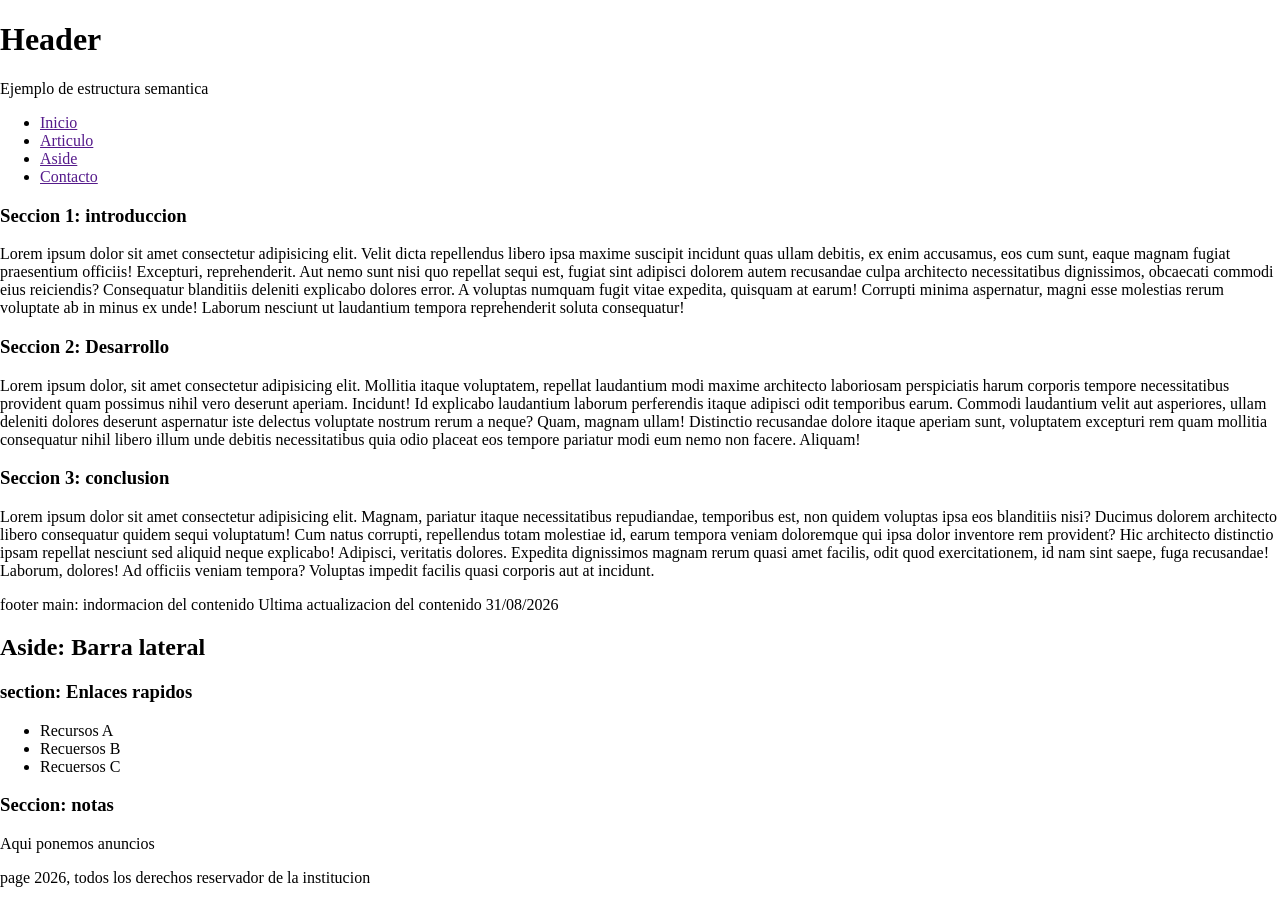
==== Dia 2 css/index.html @ 58aad18b "Trabajo de clase" ====
<!DOCTYPE html>
<html lang="en">
<head>
    <meta charset="UTF-8">
    <meta name="viewport" content="width=device-width, initial-scale=1.0">
    <title>Etructura de pagina web</title>
    <link rel="stylesheet" href="estilo.css">
</head>

    <div class="container">
        <div>
        <h1>Header</h1>
        <p>Ejemplo de estructura semantica</p>
        </div>
    </div>


    <nav>
        <ul>
            <li> <a href="">Inicio</a></li>
            <li> <a href="">Articulo</a></li>
            <li> <a href="">Aside</a></li>
            <li> <a href="">Contacto</a></li>
            

        

        </ul>
    </nav>

    <header>
        <div class="layout">
            <main>
                <article>

                <section>
                    <h3>Seccion 1: introduccion</h3>
                    <p>Lorem ipsum dolor sit amet consectetur adipisicing elit. Velit dicta repellendus libero ipsa maxime suscipit incidunt quas ullam debitis, ex enim accusamus, eos cum sunt, eaque magnam fugiat praesentium officiis!
                    Excepturi, reprehenderit. Aut nemo sunt nisi quo repellat sequi est, fugiat sint adipisci dolorem autem recusandae culpa architecto necessitatibus dignissimos, obcaecati commodi eius reiciendis? Consequatur blanditiis deleniti explicabo dolores error.
                    A voluptas numquam fugit vitae expedita, quisquam at earum! Corrupti minima aspernatur, magni esse molestias rerum voluptate ab in minus ex unde! Laborum nesciunt ut laudantium tempora reprehenderit soluta consequatur!</p>
                        
                </section>
                <section>
                    <h3>Seccion 2: Desarrollo</h3>
                    <p>Lorem ipsum dolor, sit amet consectetur adipisicing elit. Mollitia itaque voluptatem, repellat laudantium modi maxime architecto laboriosam perspiciatis harum corporis tempore necessitatibus provident quam possimus nihil vero deserunt aperiam. Incidunt!
                    Id explicabo laudantium laborum perferendis itaque adipisci odit temporibus earum. Commodi laudantium velit aut asperiores, ullam deleniti dolores deserunt aspernatur iste delectus voluptate nostrum rerum a neque? Quam, magnam ullam!
                    Distinctio recusandae dolore itaque aperiam sunt, voluptatem excepturi rem quam mollitia consequatur nihil libero illum unde debitis necessitatibus quia odio placeat eos tempore pariatur modi eum nemo non facere. Aliquam!</p>
                </section>

                <section>
                    <h3>Seccion 3: conclusion</h3>
                    <p>Lorem ipsum dolor sit amet consectetur adipisicing elit. Magnam, pariatur itaque necessitatibus repudiandae, temporibus est, non quidem voluptas ipsa eos blanditiis nisi? Ducimus dolorem architecto libero consequatur quidem sequi voluptatum!
                    Cum natus corrupti, repellendus totam molestiae id, earum tempora veniam doloremque qui ipsa dolor inventore rem provident? Hic architecto distinctio ipsam repellat nesciunt sed aliquid neque explicabo! Adipisci, veritatis dolores.
                    Expedita dignissimos magnam rerum quasi amet facilis, odit quod exercitationem, id nam sint saepe, fuga recusandae! Laborum, dolores! Ad officiis veniam tempora? Voluptas impedit facilis quasi corporis aut at incidunt.</p>
                </section>

                </article>
                <!--footer del main-->
                <div class="main-footer">
                    <span> footer main: indormacion del contenido</span>
                    <span>Ultima actualizacion del contenido 31/08/2026</span>
                </div>
            </main>
            <!--ASIDE-->
            <aside>
                <h2>Aside: Barra lateral</h2>
                <section>
                    <h3>section: Enlaces rapidos</h3>
                    <ul>
                        <li>Recursos A</li>
                        <li>Recuersos B</li>
                        <li>Recuersos C</li>
                    </ul>
                </section>

                <section>
                    <h3>Seccion: notas</h3>
                    <p>Aqui ponemos anuncios</p>
                </section>
            </aside>

        </div>

        <footer class="page-footer">
            page 2026, todos los derechos reservador de la institucion
        </footer>
    </header>
</body>
</html>
---- Dia 2 css/estilo.css ----
/*eliminar mergenes por defecto*/
*{
    box-sizing: border-box;
}

body{
    margin: 0px;
    
}
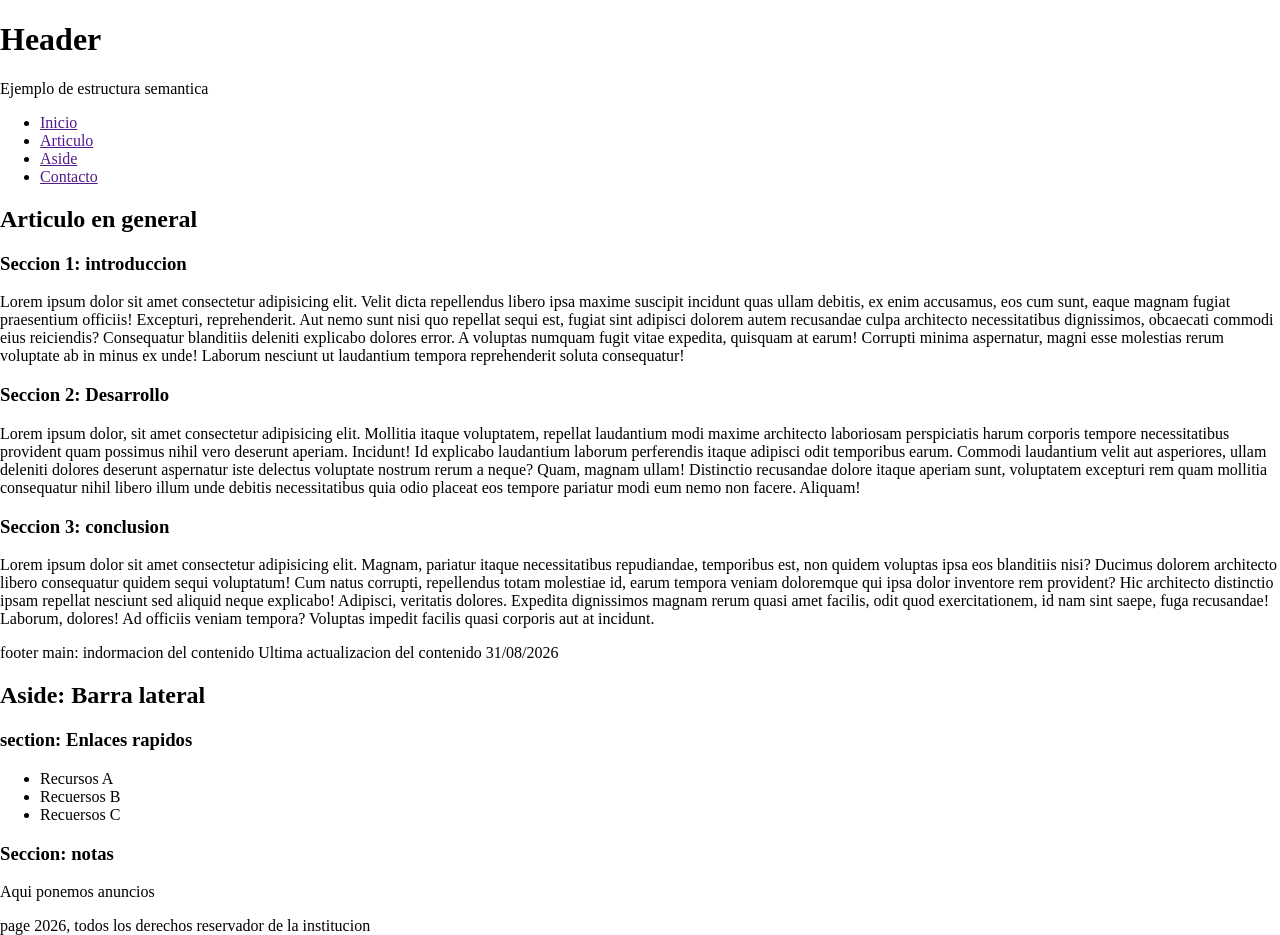
==== commit 3562c7a3: "Algunos cambios" ====
--- a/Dia 2 css/index.html
+++ b/Dia 2 css/index.html
@@ -7,54 +7,62 @@
     <link rel="stylesheet" href="estilo.css">
 </head>
 
+<body>
+    
     <div class="container">
-        <div>
-        <h1>Header</h1>
-        <p>Ejemplo de estructura semantica</p>
-        </div>
-    </div>
+        
+    <header>
+        <div class="container">
+            <div>
+                <h1>Header</h1>
+                <p>Ejemplo de estructura semantica</p>
+            </div>
+         </div>
 
 
-    <nav>
-        <ul>
-            <li> <a href="">Inicio</a></li>
-            <li> <a href="">Articulo</a></li>
-            <li> <a href="">Aside</a></li>
-            <li> <a href="">Contacto</a></li>
+        <nav>
+            <ul>
+                <li> <a href="">Inicio</a></li>
+                <li> <a href="">Articulo</a></li>
+                <li> <a href="">Aside</a></li>
+                <li> <a href="">Contacto</a></li>
             
 
         
 
-        </ul>
-    </nav>
+            </ul>
+        </nav>
+    <header>
 
-    <header>
+    
         <div class="layout">
             <main>
                 <article>
+                    <h2>Articulo en general</h2>
 
-                <section>
-                    <h3>Seccion 1: introduccion</h3>
-                    <p>Lorem ipsum dolor sit amet consectetur adipisicing elit. Velit dicta repellendus libero ipsa maxime suscipit incidunt quas ullam debitis, ex enim accusamus, eos cum sunt, eaque magnam fugiat praesentium officiis!
-                    Excepturi, reprehenderit. Aut nemo sunt nisi quo repellat sequi est, fugiat sint adipisci dolorem autem recusandae culpa architecto necessitatibus dignissimos, obcaecati commodi eius reiciendis? Consequatur blanditiis deleniti explicabo dolores error.
-                    A voluptas numquam fugit vitae expedita, quisquam at earum! Corrupti minima aspernatur, magni esse molestias rerum voluptate ab in minus ex unde! Laborum nesciunt ut laudantium tempora reprehenderit soluta consequatur!</p>
+                    <section>
+                        <h3>Seccion 1: introduccion</h3>
+                        <p>Lorem ipsum dolor sit amet consectetur adipisicing elit. Velit dicta repellendus libero ipsa maxime suscipit incidunt quas ullam debitis, ex enim accusamus, eos cum sunt, eaque magnam fugiat praesentium officiis!
+                        Excepturi, reprehenderit. Aut nemo sunt nisi quo repellat sequi est, fugiat sint adipisci dolorem autem recusandae culpa architecto necessitatibus dignissimos, obcaecati commodi eius reiciendis? Consequatur blanditiis deleniti explicabo dolores error.
+                        A voluptas numquam fugit vitae expedita, quisquam at earum! Corrupti minima aspernatur, magni esse molestias rerum voluptate ab in minus ex unde! Laborum nesciunt ut laudantium tempora reprehenderit soluta consequatur!</p>
                         
-                </section>
-                <section>
-                    <h3>Seccion 2: Desarrollo</h3>
-                    <p>Lorem ipsum dolor, sit amet consectetur adipisicing elit. Mollitia itaque voluptatem, repellat laudantium modi maxime architecto laboriosam perspiciatis harum corporis tempore necessitatibus provident quam possimus nihil vero deserunt aperiam. Incidunt!
-                    Id explicabo laudantium laborum perferendis itaque adipisci odit temporibus earum. Commodi laudantium velit aut asperiores, ullam deleniti dolores deserunt aspernatur iste delectus voluptate nostrum rerum a neque? Quam, magnam ullam!
-                    Distinctio recusandae dolore itaque aperiam sunt, voluptatem excepturi rem quam mollitia consequatur nihil libero illum unde debitis necessitatibus quia odio placeat eos tempore pariatur modi eum nemo non facere. Aliquam!</p>
-                </section>
+                    </section>
+                    <section>
+                        <h3>Seccion 2: Desarrollo</h3>
+                        <p>Lorem ipsum dolor, sit amet consectetur adipisicing elit. Mollitia itaque voluptatem, repellat laudantium modi maxime architecto laboriosam perspiciatis harum corporis tempore necessitatibus provident quam possimus nihil vero deserunt aperiam. Incidunt!
+                        Id explicabo laudantium laborum perferendis itaque adipisci odit temporibus earum. Commodi laudantium velit aut asperiores, ullam deleniti dolores deserunt aspernatur iste delectus voluptate nostrum rerum a neque? Quam, magnam ullam!
+                        Distinctio recusandae dolore itaque aperiam sunt, voluptatem excepturi rem quam mollitia consequatur nihil libero illum unde debitis necessitatibus quia odio placeat eos tempore pariatur modi eum nemo non facere. Aliquam!</p>
+                    </section>
 
-                <section>
-                    <h3>Seccion 3: conclusion</h3>
-                    <p>Lorem ipsum dolor sit amet consectetur adipisicing elit. Magnam, pariatur itaque necessitatibus repudiandae, temporibus est, non quidem voluptas ipsa eos blanditiis nisi? Ducimus dolorem architecto libero consequatur quidem sequi voluptatum!
-                    Cum natus corrupti, repellendus totam molestiae id, earum tempora veniam doloremque qui ipsa dolor inventore rem provident? Hic architecto distinctio ipsam repellat nesciunt sed aliquid neque explicabo! Adipisci, veritatis dolores.
-                    Expedita dignissimos magnam rerum quasi amet facilis, odit quod exercitationem, id nam sint saepe, fuga recusandae! Laborum, dolores! Ad officiis veniam tempora? Voluptas impedit facilis quasi corporis aut at incidunt.</p>
-                </section>
+                    <section>
+                        <h3>Seccion 3: conclusion</h3>
+                        <p>Lorem ipsum dolor sit amet consectetur adipisicing elit. Magnam, pariatur itaque necessitatibus repudiandae, temporibus est, non quidem voluptas ipsa eos blanditiis nisi? Ducimus dolorem architecto libero consequatur quidem sequi voluptatum!
+                        Cum natus corrupti, repellendus totam molestiae id, earum tempora veniam doloremque qui ipsa dolor inventore rem provident? Hic architecto distinctio ipsam repellat nesciunt sed aliquid neque explicabo! Adipisci, veritatis dolores.
+                        Expedita dignissimos magnam rerum quasi amet facilis, odit quod exercitationem, id nam sint saepe, fuga recusandae! Laborum, dolores! Ad officiis veniam tempora? Voluptas impedit facilis quasi corporis aut at incidunt.</p>
+                    </section>
 
                 </article>
+
                 <!--footer del main-->
                 <div class="main-footer">
                     <span> footer main: indormacion del contenido</span>
@@ -84,6 +92,6 @@
         <footer class="page-footer">
             page 2026, todos los derechos reservador de la institucion
         </footer>
-    </header>
+     </div>
 </body>
 </html>
